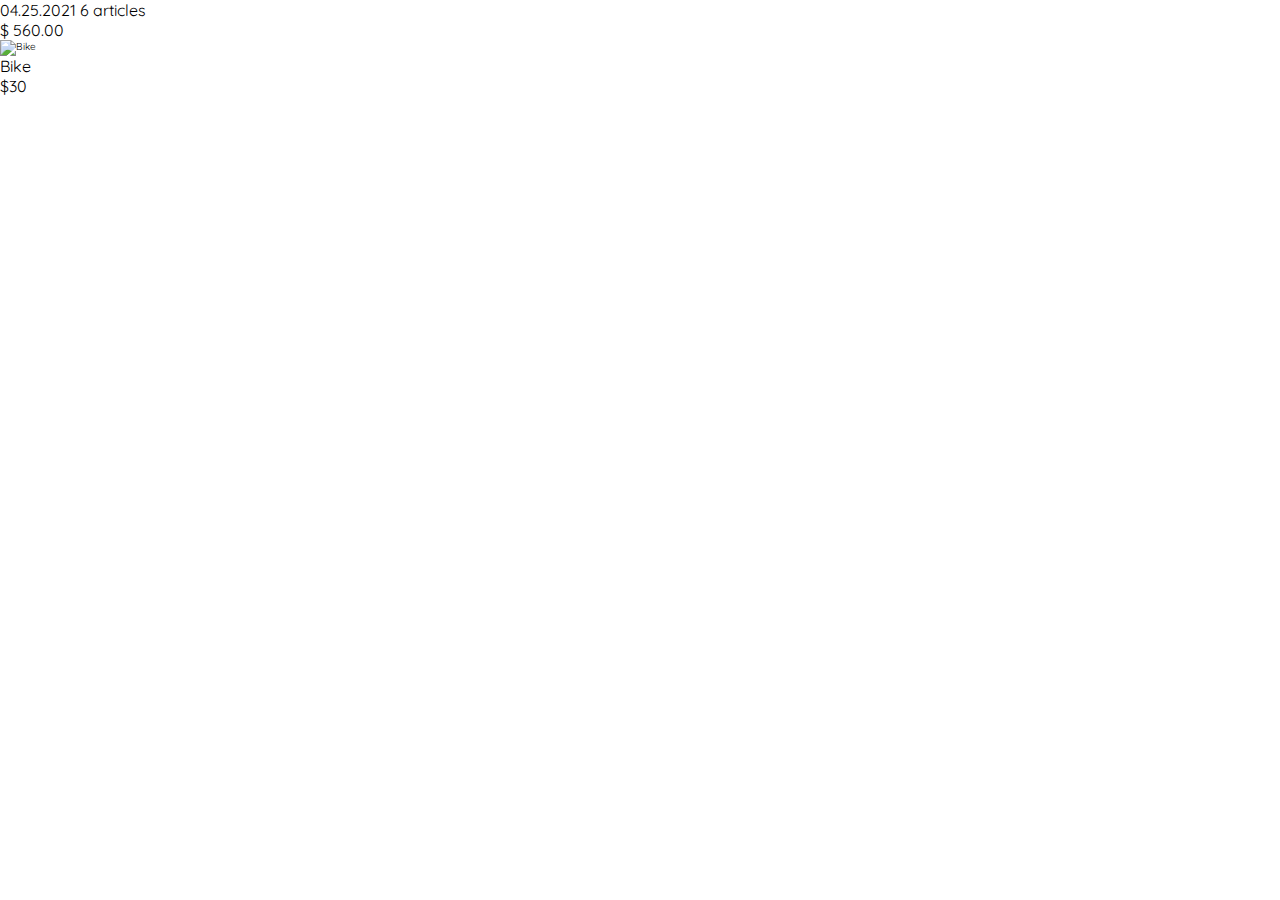
==== orden-view.html @ 8aa8d16b "Se creo el orden-view.html y se le dio el esqueleto" ====
<!DOCTYPE html>
<html lang="es">
    <head>
        <meta charset="UTF-8"/>
        <meta name="description" content="intento de mockup"/>
        <meta name="robots" content="follow"/>
        <meta name="viewport" content="width=device-width,initial-scale=1.0"/>
        <title>Yard sale</title>

        <link rel="stylesheet" href="./css/styles.css">
        <link rel="preconnect" href="https://fonts.googleapis.com">
        <link rel="preconnect" href="https://fonts.gstatic.com" crossorigin>
        <link href="https://fonts.googleapis.com/css2?family=Poppins:wght@300;400;500;900&family=Quicksand:wght@300;400;500;700&family=Roboto+Slab:wght@300;400;500;900&family=Roboto:wght@400;500;900&display=swap" rel="stylesheet">
    </head>

    <body>
        <div class="my-order">
            
            <div class="my-order-container">
                
                <div class="my-order-content">
                    <p>
                        <span>04.25.2021</span>
                        <span>6 articles</span>
                    </p>
                    <p>$ 560.00</p>
                </div>
                
            </div>  

            <div class="shooping-cart">
                <figure>
                    <img src="https://images.pexels.com/photos/276517/pexels-photo-276517.jpeg?auto=compress&cs=tinysrgb&dpr=2&h=650&w=940" alt="Bike" class="product-img">
                </figure>
                <p>Bike</p>
                <p>$30</p>
            </div>


        </div>

    </body>
</html>
---- css/styles.css ----
:root{
    --white: #FFFFFF;
    --black: #000000;
    --dark: #232830;
    --very-light-pink: #C7C7C7;
    --hospital-green: #ACD9B2;
    --text-input-field: #F7F7F7;
    --sm: 1.4rem;
    --md: 1.6rem;
    --lg: 1.8rem;
}
*{
    box-sizing: border-box;
    padding: 0;
    margin: 0;
}
html{
    font-size: 62.5%;
}
p{
    font-size: 1.6rem;
}

body{
    font-family: 'Quicksand', sans-serif;
}

.login{
    width: 100%;
    height: 100vh;
    display: grid;
    place-items: center; /* con esto podemos centrar el contenido usando grid*/
}
.reset-passsword{
    width: 100%;
    height: 100vh;
    display: grid;
    place-items: center;
}
.login-view{
    width: 100%;
    height: 100vh;
    display: grid;
    place-items: center;
}
.account-create-view{
    width: 100%;
    height: 100vh;
    display: grid;
    place-items: center;
}
.account-edit-view{
    width: 100%;
    height: 100vh;
    display: grid;
    place-items: center;
}
.account-save-view{
    width: 100%;
    height: 100vh;
    display: grid;
    place-items: center;
}

/*al darme problemas no poder posicionar el title tuve que cambiar este contenedor que es el problema principal*/
.account-create-view .form-container{
    display: grid;
    justify-items: start;
    grid-template-rows: auto 1fr auto; /*le da el tamanio a cada parte*/
    width: 350px;
}
.account-edit-view .form-container{
    display: grid;
    justify-items: start;
    grid-template-rows: auto 1fr auto; /*le da el tamanio a cada parte*/
    width: 350px;
}
.account-save-view .form-container{
    display: grid;
    justify-items: start;
    grid-template-rows: auto 1fr auto; /*le da el tamanio a cada parte*/
    width: 350px;
}

.form-container{
    display: grid;
    justify-items: center;
    grid-template-rows: auto 1fr auto; /*le da el tamanio a cada parte*/
    width: 350px;
   
}



.logo{
    width: 210px;   /*un tamanio para que se vea mas grande*/
    margin-bottom: 50px;    /*margen de abajo*/
    justify-self: center;   /*centra en el grid*/
    display: none; /*lo que hace es que no aparezca en pantalla*/
}
.email-image{
    display: flex;
    justify-content: center;
    align-items: center;
    
    width: 132px;
    height: 132px;
    margin-bottom: 35px;
    border-radius: 50%;
    
    background-color: var(--text-input-field);
}
.email-image img{
    width: 80px;
}


.title{
    font-size: var(--lg);
    margin-bottom: 12px;
    align-self: center;
}
.account-create-view .title{
    margin-bottom: 45px;
    margin-top: 10px;
}
.account-edit-view .title{
    margin-bottom: 45px;
    margin-top: 10px;
}
.account-save-view .title{
    margin-bottom: 40px;
    margin-top: 10px;
}

.subtitle{
    color: var(--very-light-pink);
    font-size: var(--md);
    font-weight: 300;
    margin-top: 0;
    margin-bottom: 32px;
    text-align: center;
}
.resent{
    font-size: var(--sm);
    font-weight: 300;
    margin-top: 28px;
}
.resent span{
    color: var(--dark);
    font-weight: 400;
}
.resent a{
    color: var(--hospital-green);
    text-decoration: none;
}
.form a{
    font-size: var(--sm);
    color: var(--hospital-green);
    text-decoration: none;

    text-align: center;
}

.label{
    font-size: var(--sm);
    font-weight: bold;
    margin-bottom: 4px;
}
.form{
    width: 100%;
    display: flex;
    flex-direction: column;
}
.form div{
    display: flex;
    flex-direction: column;
}
.account-create-view .form{
    justify-content: center;
}

.input{
    background-color: var(--text-input-field);
    border: none;
    border-radius: 8px;
    height: 42px;
    font-size: var(--md);
    padding: 6px;
    margin-bottom: 12px;
}
.input-email{
    margin-bottom: 22px;
}
.input-password{
    margin-bottom: 40px;
}
.input-name{
    margin-bottom: 22px;
}
.value{
    color: var(--very-light-pink);
    font-size: var(--md);
    margin-bottom: 30px;
}

.primary-button{
    width: 100%;
    height: 60px;

    font-size: var(--lg);
    font-weight: bold;
    border-radius: 8px;
    border: none;

    background-color: var(--hospital-green);
    color: var(--white);   
    
    cursor: pointer;
}
.secondary-button{
    width: 100%;
    height: 60px;
    
    font-size: var(--lg);
    font-weight: bold;
    border-radius: 8px;
    border: 1px solid var(--hospital-green);
    
    background-color: var(--white);
    color: var(--hospital-green);
    font-weight: 500;
}
.reset-button{
    margin-top: 14px;
    margin-bottom: 30px;
}
.login-button{
    margin-bottom: 30px;
}
.singup-button{
    margin-top: 60px;
}
.create-button{
    margin-bottom: 25px;
}
.edit-button{
    margin-bottom: 25px;
}


@media(max-width: 640px){
    .logo{
        display: block;
    }
    .singup-button{
        width: 350px;
        position: absolute;
        bottom: 0;
        margin-top: 0px;
        margin-bottom: 25px;

    }

        /*Esto lo que permite llegue al breakpoint centra el contenido en la pantalla y lleva el boton mas cerca de los demas inputs*/
    .account-create-view .form-container{
        height: 100%;
    }
    .account-create-view .form{
        justify-content: space-between;
    }

    .account-edit-view .form-container{
        height: 100%;
    }
    .account-edit-view .form{
        justify-content: space-between;
    }

    .account-save-view .form-container{
        height: 100%;
    }
    .account-save-view .form{
        justify-content: space-between;
    }
}

/*Con esta parte empezamos a estilzar la grid de cartas para el carrito*/
.cards-container{
    display: grid;
    grid-template-columns: repeat(auto-fill,240px);
    gap: 26px;
    place-content: center;
}
.product-card{
    width: 240px;
}
.product-card  img{
    width: 240px;
    height: 240px;
    border-radius: 20px;
    object-fit: cover;
}

.product-info{
    display: flex;
    justify-content: space-between;
    align-items: center;
    margin-top: 12px;
}
.product-info div p:nth-child(1){
    font-weight: bold;
    font-size: var(--md);

    margin-bottom: 4px;
}
.product-info div p:nth-child(2){
    font-size: var(--sm);
    margin-top: 0px;
    margin-bottom: 0px;
    color: var(--very-light-pink);
}

.product-info figure{
    margin: 0;
}
.product-info figure img{
    width: 35px;
    height: 35px;
}

@media (max-width: 640px){
    .cards-container{
        display: grid;
        grid-template-columns: repeat(auto-fill,140px);
        gap: 26px;
    }

    .product-card{
        width: 140px;
    }

    .product-card  img{
        width: 140px;
        height: 140px;
    }
}
/*----------------------------------------------------------------*/

/*Con esta parte empezamos a estilzar el menu desktop*/
.desktop-menu{
    width: 100px;
    height: auto;
    border: 1px solid var(--very-light-pink);
    border-radius: 6px;
    padding: 20px 20px 0 20px;
}
.desktop-menu ul{
    list-style: none;
    padding: 0;
    margin: 0;
}
.desktop-menu ul li{
    text-align: end;
}
.desktop-menu ul li:nth-child(1),
.desktop-menu ul li:nth-child(2){
    font-weight: bold;
}
.desktop-menu ul li:last-child{
    padding-top: 20px;
    border-top: 1px solid var(--very-light-pink);

}
.desktop-menu ul li:last-child a{
    color: var(--hospital-green);
    font-size: var(--sm);
}
.desktop-menu ul li a{
    display: inline-block;
    color: var(--black);
    text-decoration: none;
    margin-bottom: 20px;
}

/*----------------------------------------------------------------*/

/*Con esta parte empezamos a estilzar el menu mobile*/
.mobile-menu{
    padding: 24px;
    height: 100vh;
}


.mobile-menu ul{
    list-style: none;
    padding: 0;
    margin: 24px 0 0;
}
.mobile-menu ul li{
    margin-bottom: 24px;
}
.mobile-menu ul li a{
    
    color: var(--black);
    text-decoration: none;
    font-size: medium;
    font-weight: bold;
}

.mobile-menu .email{
    font-size: var(--sm);
    font-weight: 300;
}
.mobile-menu .sign-out{
    color: var(--hospital-green);
    font-size: var(--sm);
}

/*el ultimo ul. sus li tiene un margen bot*/
.mobile-menu ul:nth-child(3) li{
    margin-bottom: 5px;
}

/*el primer ul tiene un border abajo solido*/
.mobile-menu ul:nth-child(1){
    border-bottom: 1px solid var(--very-light-pink);
}

/*el ultimo ul empuja al de arriba 200px*/
.mobile-menu ul:nth-child(3){
    margin-top: 200px;
}
/*----------------------------------------------------------------*/

/*Aca vamos a estilizar las ordenes*/

/*----------------------------------------------------------------*/

/*----------------------------------------------------------------*/
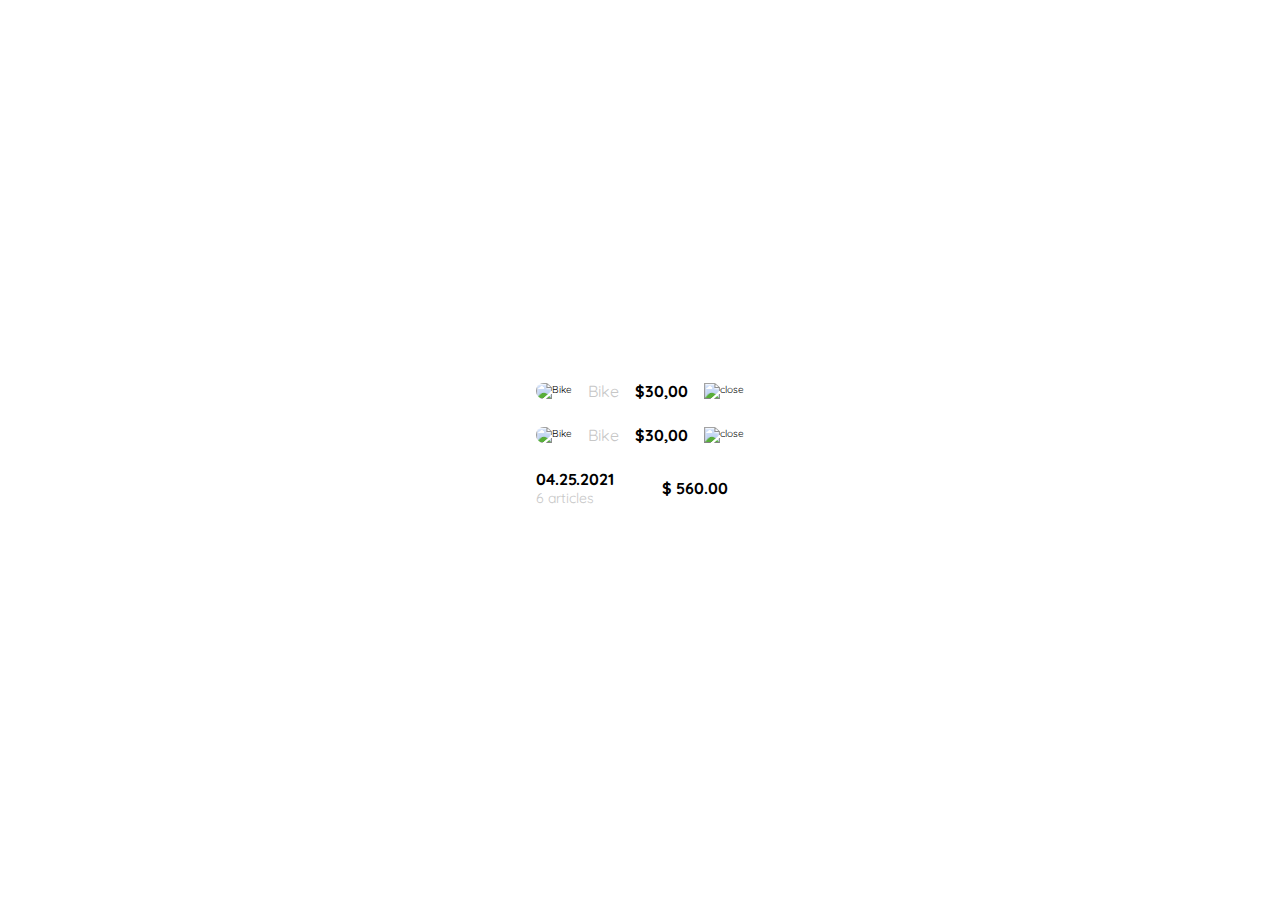
==== commit df164771: "Se termino la vista del shoopin cart con sus estilos para desktop y mobil" ====
--- a/orden-view.html
+++ b/orden-view.html
@@ -15,28 +15,35 @@
 
     <body>
         <div class="my-order">
-            
-            <div class="my-order-container">
-                
-                <div class="my-order-content">
+            <div class="my-order-content">
+                           
+                <div class="shooping-cart">
+                    <figure>
+                        <img src="https://images.pexels.com/photos/276517/pexels-photo-276517.jpeg?auto=compress&cs=tinysrgb&dpr=2&h=650&w=940" alt="Bike" class="product-img">
+                    </figure>
+                    <p>Bike</p>
+                    <p>$30,00</p>
+                    <img src="./icons/icon_close.png" alt="close">
+                </div>
+
+                <div class="shooping-cart">
+                    <figure>
+                        <img src="https://images.pexels.com/photos/276517/pexels-photo-276517.jpeg?auto=compress&cs=tinysrgb&dpr=2&h=650&w=940" alt="Bike" class="product-img">
+                    </figure>
+                    <p>Bike</p>
+                    <p>$30,00</p>
+                    <img src="./icons/icon_close.png" alt="close">
+                </div>
+
+                <div class="orders">
                     <p>
                         <span>04.25.2021</span>
                         <span>6 articles</span>
                     </p>
                     <p>$ 560.00</p>
                 </div>
-                
-            </div>  
 
-            <div class="shooping-cart">
-                <figure>
-                    <img src="https://images.pexels.com/photos/276517/pexels-photo-276517.jpeg?auto=compress&cs=tinysrgb&dpr=2&h=650&w=940" alt="Bike" class="product-img">
-                </figure>
-                <p>Bike</p>
-                <p>$30</p>
             </div>
-
-
         </div>
 
     </body>
--- a/css/styles.css
+++ b/css/styles.css
@@ -434,7 +434,360 @@
 /*----------------------------------------------------------------*/
 
 /*Aca vamos a estilizar las ordenes*/
-
+.my-order{
+    width: 100%;
+    height: 100vh;
+
+    display: grid;
+    place-items: center;
+}
+
+.my-order .my-order-container .title{
+    margin-bottom: 40px;
+}
+
+.my-order-container{
+    display: grid;
+    grid-template-rows: auto 1fr auto;
+    width: 300px;
+}
+.my-order-content{
+    display: flex;
+    flex-direction: column;
+}
+.order{
+    height: 70px;
+    display: grid;
+    align-items: center;
+    grid-template-columns: auto 1fr;
+    
+    background-color: var(--text-input-field);
+    
+    gap: 16px;
+    margin-bottom: 24px;
+    border-radius: 8px;
+    padding: 0 24px;
+}
+.order p:nth-child(1){
+    display: flex;
+    flex-direction: column;
+}
+.order p span:nth-child(1){
+    font-size: var(--md);
+    font-weight: bold;
+}
+.order p span:nth-child(2){
+    font-size: var(--sm);
+    color: var(--very-light-pink);
+}
+.order p:nth-child(2){
+    text-align: end;
+    font-weight: bold;
+}
+
+.shooping-cart{
+    display: grid;
+    grid-template-columns: auto 1fr auto auto;
+    gap: 16px;
+    margin-bottom: 24px;
+    align-items: center;
+}
+.shooping-cart figure{
+    margin: 0;
+}
+.shooping-cart figure img{
+    width: 70px;
+    height: 70px;
+    border-radius: 20px;
+    object-fit: cover;
+}
+.shooping-cart p:nth-child(2){
+    color: var(--very-light-pink);
+}
+.shooping-cart p:nth-child(3){
+    font-size: var(--md);
+    font-weight: bold;
+}
 /*----------------------------------------------------------------*/
 
+/*Aca vamos a estilizar mis ordenes*/
+.my-orders {
+    width: 100%;
+    height: 100vh;
+    display: grid;
+    place-items: center;
+  }
+  .title {
+    font-size: var(--lg);
+    margin-bottom: 40px;
+  }
+  .my-orders-container {
+    display: grid;
+    grid-template-rows: auto 1fr auto;
+    width: 300px;
+  }
+  .my-orders-content {
+    display: flex;
+    flex-direction: column;
+  }
+  .orders {
+    display: grid;
+    grid-template-columns: auto 1fr auto;
+    gap: 16px;
+    align-items: center;
+    margin-bottom: 12px;
+  }
+  .orders p:nth-child(1) {
+    display: flex;
+    flex-direction: column;
+  }
+  .orders p span:nth-child(1) {
+    font-size: var(--md);
+    font-weight: bold;
+  }
+  .orders p span:nth-child(2) {
+    font-size: var(--sm);
+    color: var(--very-light-pink);
+  }
+  .orders p:nth-child(2) {
+    text-align: end;
+    font-weight: bold;
+  }
+/*----------------------------------------------------------------*/
+
+/*Estilizacion para el navbar*/
+nav{
+    display: flex;
+    justify-content: space-between;
+    padding: 0 24px;
+    border-bottom: 1px solid var(--very-light-pink);
+}
+.menu{
+    display: none;
+}
+.logonav{
+    width: 100px;
+}
+
+.navbar-left{
+    display: flex;
+}
+.navbar-left ul{
+    margin-left: 12px;
+}
+
+.navbar-left ul li a,
+.navbar-right ul li a{
+    text-decoration: none;
+    color: var(--very-light-pink);
+    border: 1px solid var(--white);
+    padding: 8px;
+    border-radius: 8px;
+}
+.navbar-left ul li a:hover,
+.navbar-right ul li a:hover{
+    border: 1px solid var(--hospital-green);
+    color: var(--hospital-green);
+}
+
+.navbar-left ul,
+.navbar-right ul{
+    list-style: none;
+    padding: 0;
+    margin: 0;
+    display: flex;
+    align-items: center;
+    height: 60px;
+}
+.navbar-email{
+    color: var(--very-light-pink);
+    font-size: var(--sm);
+    margin-right: 12px;
+}
+.navbar-shooping-cart{
+    position: relative;
+    
+}
+.navbar-shooping-cart div{
+    width: 16px;
+    height: 16px;
+    background-color: var(--hospital-green);
+    border-radius: 50%;
+    font-size: var(--sm);
+    font-weight: bold;
+    position: absolute;
+    top: -6px;
+    right: -3px;
+    display: flex;
+    justify-content: center;
+    align-items: center;
+}
+
+@media (max-width: 640px){
+    .menu{
+        display: block;
+    }
+    .navbar-left ul{
+        display: none;
+    }
+    .navbar-email{
+        display: none;
+    }
+}
+/*----------------------------------------------------------------*/
+
+/*Estilizamos el detalle del producto*/
+.add-to-cart-button{
+    display: flex;
+    align-items: center;
+    justify-content: center;
+}
+.product-detail{
+    width: 360px;
+    padding-bottom: 24px;
+    position: absolute;
+    right: 0;
+}
+.product-detail-close{
+    background-color: var(--white);
+    position: absolute;
+    top: 24px;
+    left: 24px;
+    z-index: 2;
+    padding: 12px;
+    border-radius: 50%;
+}
+.product-detail-close:hover{
+    cursor: pointer;
+}
+.product-detail > img:nth-child(2){
+    width: 100%;
+    height: 360px;
+    object-fit: cover;
+    border-radius: 0 0 20px 20px;
+}
+
+.product-info-detail{
+    margin: 24px 24px 0 24px;
+}
+.product-info-detail p:nth-child(1){
+    font-weight: bold;
+    font-size: var(--md);
+    margin-top: 0;
+    margin-bottom: 4px;
+}
+.product-info-detail p:nth-child(2){
+    color: var(--very-light-pink);
+    font-size: var(--md);
+    margin-top: 0;
+    margin-bottom: 36px;
+}
+.product-info-detail p:nth-child(3){
+    color: var(--very-light-pink);
+    font-size: var(--sm);
+    margin-top: 0;
+    margin-bottom: 36px;
+}
+.dots {
+    text-align: center;
+}
+.dot {
+    cursor: pointer;
+    height: 8px;
+    width: 8px;
+    margin: 0 2px;
+    background-color: var(--very-light-pink);
+    border-radius: 50%;
+    display: inline-block;
+}
+.dots span:nth-child(1) {
+    background-color: var(--hospital-green);
+}
+@media (max-width: 640px) {
+    .product-detail{
+        width: 100%;
+    }
+}
+/*----------------------------------------------------------------*/
+
+/*Estilizando el shooping cart*/
+
+.shooping-cart-detail{
+    width: 360px;
+    padding: 24px;
+    box-sizing: border-box;
+    position: absolute;
+    right: 0;
+}
+.title-container {
+    display: flex;
+}
+.title-container img {
+    transform: rotate(180deg);
+    margin-right: 14px;
+}
+.shooping-cart-title {
+   font-size: var(--lg);
+   font-weight: bold;
+}
+
+.shooping-cart-order {
+    display: grid;
+    grid-template-columns: auto 1fr;
+    gap: 16px;
+    align-items: center;
+    background-color: var(--text-input-field);
+    margin-bottom: 24px;
+    border-radius: 8px;
+    padding: 0 24px;
+}
+.shooping-cart-order p:nth-child(1) {
+    display: flex;
+    flex-direction: column;
+}
+.shooping-cart-order p span:nth-child(1) {
+    font-size: var(--md);
+    font-weight: bold;
+}
+.shooping-cart-order p:nth-child(2) {
+   text-align: end;
+   font-weight: bold;
+}
+
+.shopping-cart {
+    display: grid;
+    grid-template-columns: auto 1fr auto auto;
+    gap: 16px;
+    margin-bottom: 24px;
+    align-items: center;
+}
+.shopping-cart figure img {
+    width: 70px;
+    height: 70px;
+    border-radius: 20px;
+    object-fit: cover;
+}
+.shopping-cart p:nth-child(2) {
+    color: var(--very-light-pink);
+}
+.shopping-cart p:nth-child(3) {
+    font-size: var(--md);
+    font-weight: bold;
+}
+.primary-button-shooping-cart{
+    background-color: var(--hospital-green);
+    border-radius: 8px;
+    border: none;
+    color: var(--white);
+    width: 100%;
+    cursor: pointer;
+    font-size: var(--md);
+    font-weight: bold;
+    height: 50px;
+}
+@media (max-width: 640px) {
+    .shooping-cart-detail {
+      width: 100%;
+    }
+}
 /*----------------------------------------------------------------*/